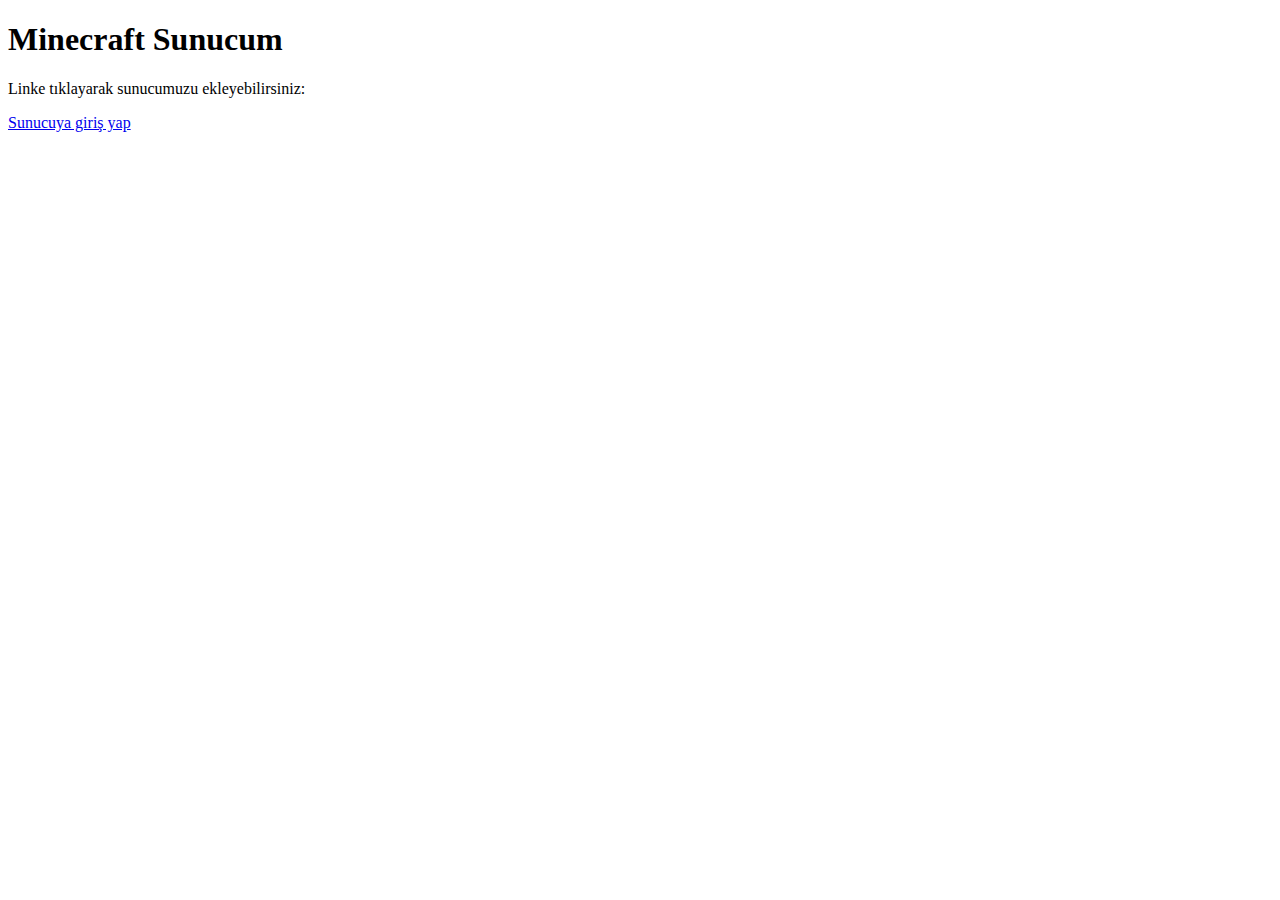
==== server.html @ c769f408 "Create server.html" ====
<!DOCTYPE html>
<html>
<head>
    <meta charset="UTF-8">
    <title>Minecraft Sunucum</title>
</head>
<body>
    <h1>Minecraft Sunucum</h1>
    <p>Linke tıklayarak sunucumuzu ekleyebilirsiniz:</p>
    <a href="#" onclick="addServer('123.45.67.89', '19132', 'SMP - HAMTAL')">Sunucuya giriş yap</a>

    <script>
        function addServer(ip, port, name) {
            var server = {
                name: name,
                ip: ip,
                port: port
            };
            var servers = JSON.parse(localStorage.getItem("mcpe:servers")) || [];
            servers.push(server);
            localStorage.setItem("mcpe:servers", JSON.stringify(servers));
            alert("Sunucu başarıyla eklendi!");
        }
    </script>
</body>
</html>
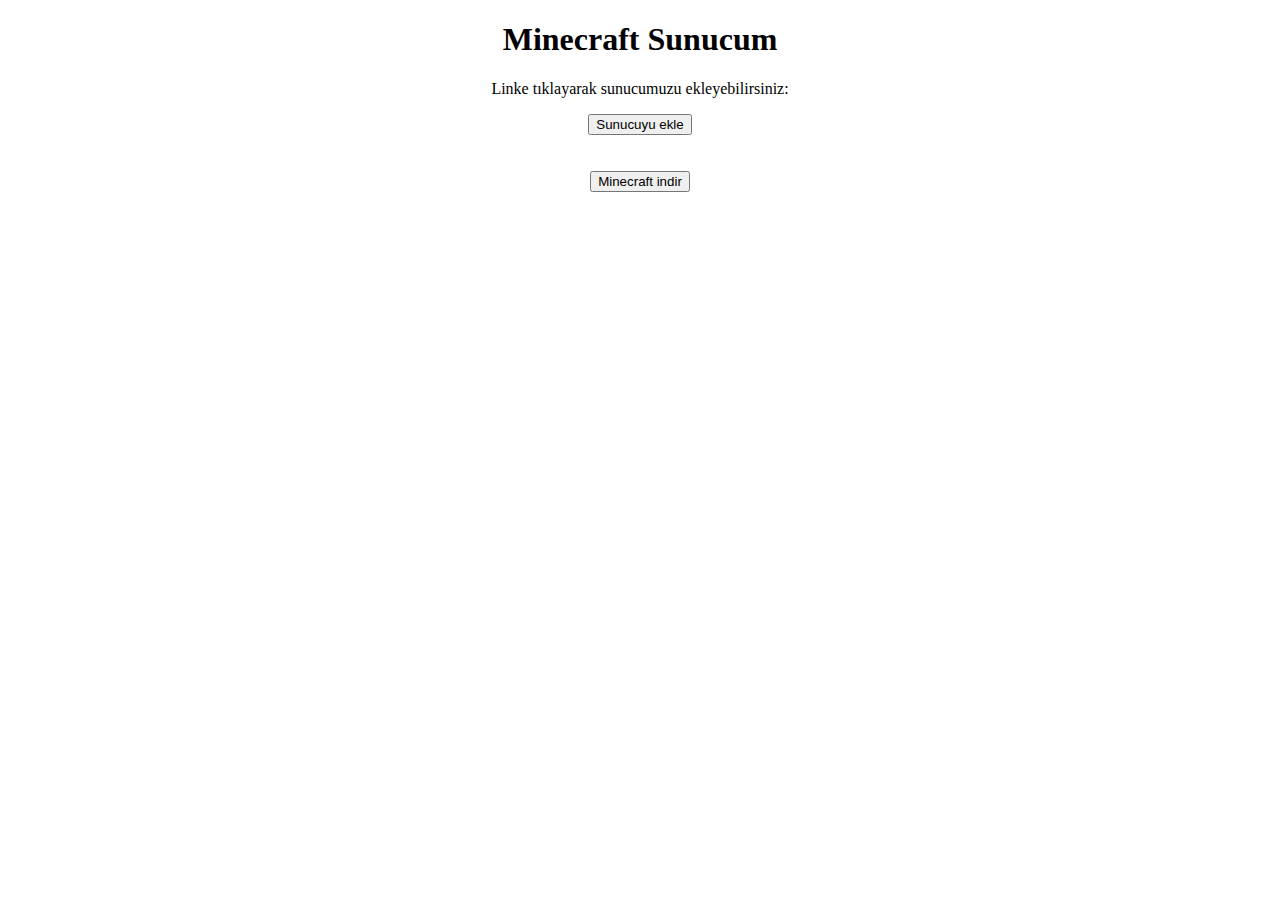
==== commit dee9b8ed: "Update server.html" ====
--- a/server.html
+++ b/server.html
@@ -5,10 +5,11 @@
     <title>Minecraft Sunucum</title>
 </head>
 <body>
-    <h1>Minecraft Sunucum</h1>
-    <p>Linke tıklayarak sunucumuzu ekleyebilirsiniz:</p>
-    <a href="#" onclick="addServer('123.45.67.89', '19132', 'SMP - HAMTAL')">Sunucuya giriş yap</a>
-
+   <center> <h1>Minecraft Sunucum</h1> </center>
+    <center><p>Linke tıklayarak sunucumuzu ekleyebilirsiniz:</p></center>
+    <center><button href="#" onclick="addServer('45.158.9.38', '7180', 'SMP - HAMTAL')">Sunucuyu ekle</button></center>
+<br></br>
+   <center><button href="https://mcpedl.org/uploads_files/24-02-2023/minecraft-1-19-63.apk">Minecraft indir</button></center>
     <script>
         function addServer(ip, port, name) {
             var server = {
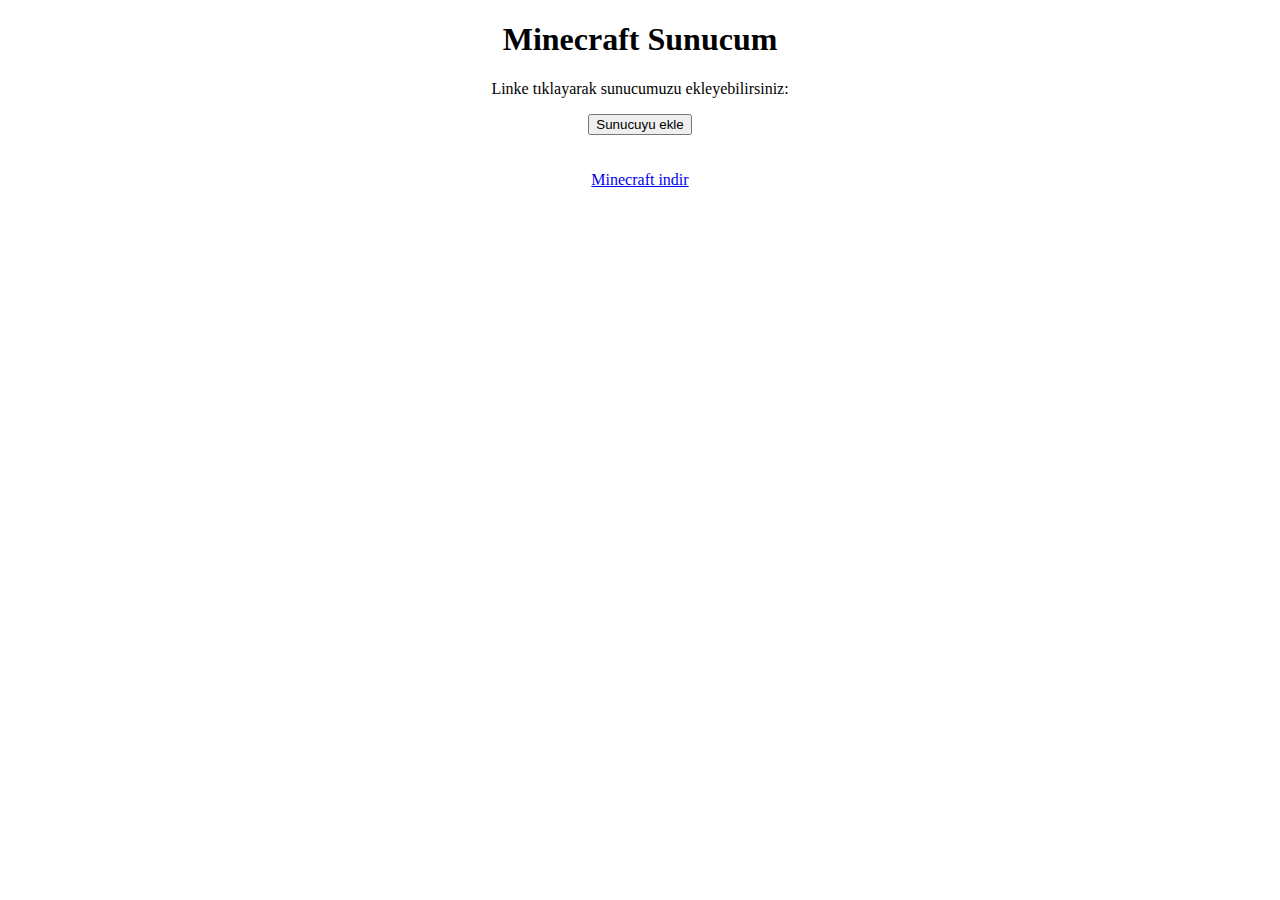
==== commit 9f129572: "Update server.html" ====
--- a/server.html
+++ b/server.html
@@ -9,7 +9,7 @@
     <center><p>Linke tıklayarak sunucumuzu ekleyebilirsiniz:</p></center>
     <center><button href="#" onclick="addServer('45.158.9.38', '7180', 'SMP - HAMTAL')">Sunucuyu ekle</button></center>
 <br></br>
-   <center><button href="https://mcpedl.org/uploads_files/24-02-2023/minecraft-1-19-63.apk">Minecraft indir</button></center>
+   <center><a href="https://mcpedl.org/uploads_files/24-02-2023/minecraft-1-19-63.apk">Minecraft indir</a></center>
     <script>
         function addServer(ip, port, name) {
             var server = {
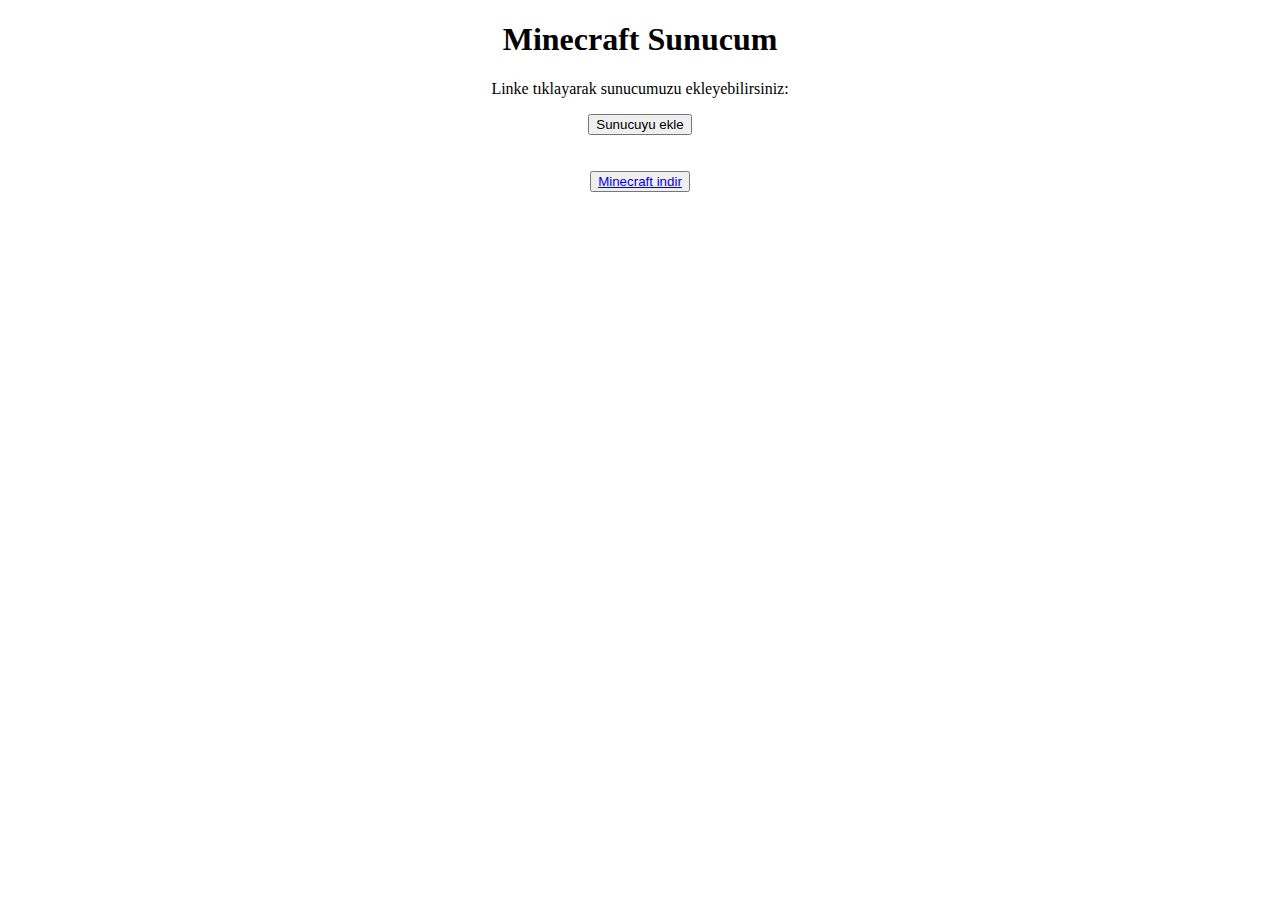
==== commit 8ed762fa: "Update server.html" ====
--- a/server.html
+++ b/server.html
@@ -9,7 +9,7 @@
     <center><p>Linke tıklayarak sunucumuzu ekleyebilirsiniz:</p></center>
     <center><button href="#" onclick="addServer('45.158.9.38', '7180', 'SMP - HAMTAL')">Sunucuyu ekle</button></center>
 <br></br>
-   <center><a href="https://mcpedl.org/uploads_files/24-02-2023/minecraft-1-19-63.apk">Minecraft indir</a></center>
+   <center><button><a href="https://mcpedl.org/uploads_files/29-03-2023/minecraft-1-19-73-02.apk">Minecraft indir</a></button></center>
     <script>
         function addServer(ip, port, name) {
             var server = {
